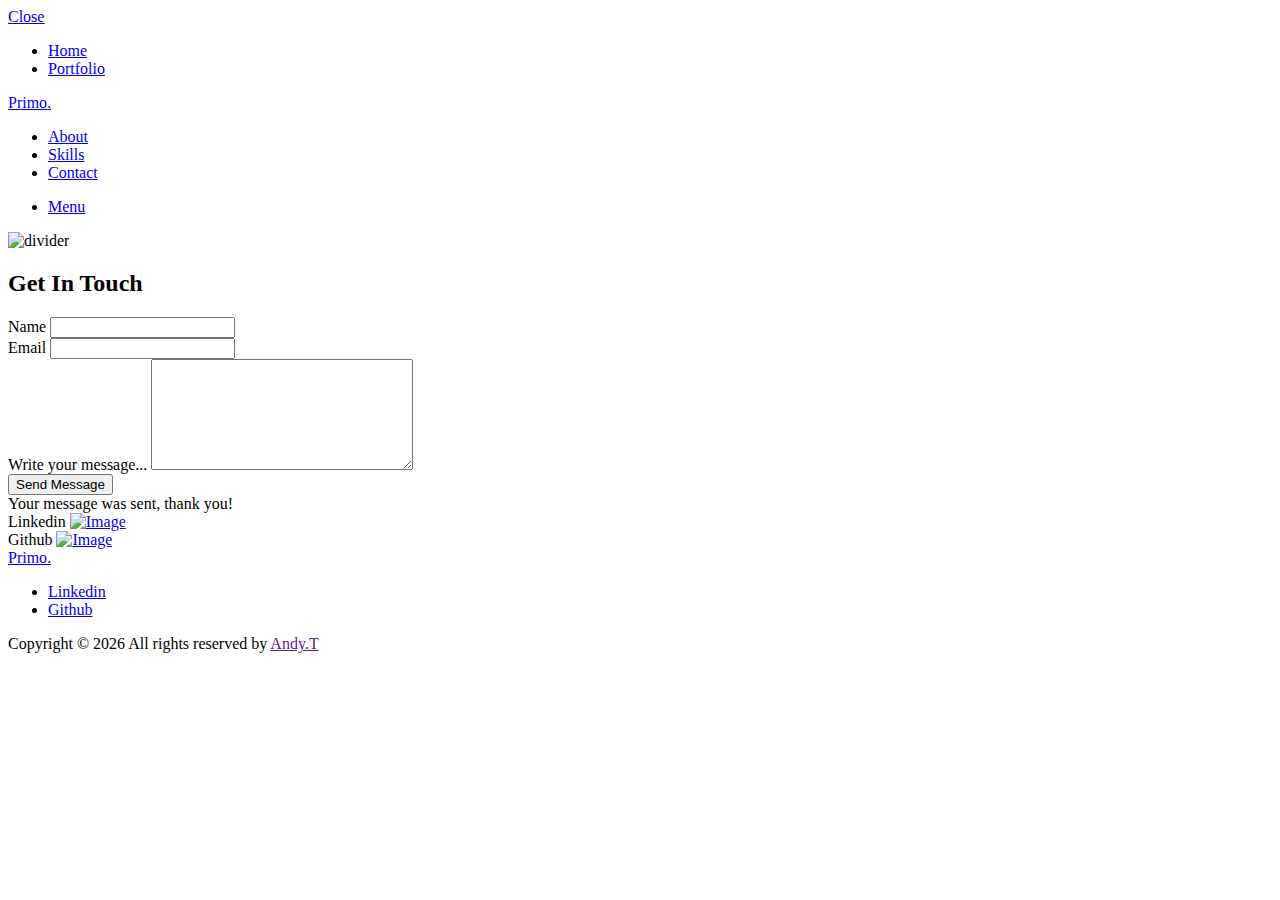
==== contact.html @ 77d7599e "testing contact form" ====
<!DOCTYPE html>
<html lang="en">

<head>
    <title>Primo | Junior Full Stack Developer | </title>
    <meta charset="utf-8">
    <meta name="viewport" content="width=device-width, initial-scale=1, shrink-to-fit=no">

    <meta name="description" content="">
    <meta name="keywords" content="html, css, javascript, jquery">
    <meta name="author" content="">

    <link rel="stylesheet" href="css/vendor/icomoon/style.css">
    <link rel="stylesheet" href="css/vendor/owl.carousel.min.css">
    <link rel="stylesheet" href="css/vendor/animate.min.css">
    <link rel="stylesheet" href="css/vendor/aos.css">
    <link rel="stylesheet" href="css/vendor/bootstrap.min.css">
    <link rel="stylesheet" href="css/vendor/jquery.fancybox.min.css">


    <!-- Theme Style -->
    <link rel="stylesheet" href="css/preload.css" />
    <link rel="stylesheet" href="css/style.css">

</head>

<body data-spy="scroll" data-target=".site-nav-target" data-offset="200">
    <nav class="unslate_co--site-mobile-menu">
        <div class="close-wrap d-flex">
            <a href="#" class="d-flex ml-auto js-menu-toggle">
                <span class="close-label">Close</span>
                <div class="close-times">
                    <span class="bar1"></span>
                    <span class="bar2"></span>
                </div>
            </a>
        </div>
        <div class="site-mobile-inner"></div>
    </nav>
    <div class="unslate_co--site-wrap">
        <div class="unslate_co--site-inner">
            <div class="lines-wrap">
                <div class="lines-inner">
                    <div class="lines"></div>
                </div>
            </div>
            <!-- END lines -->

            <nav class="unslate_co--site-nav site-nav-target">
                <div class="container">
                  <div class="row align-items-center justify-content-between text-left">
                    <div class="col-md-5 text-right">
                      <ul class="site-nav-ul js-clone-nav text-left d-none d-lg-inline-block">
                        <li><a href="#home-section" class="nav-link">Home</a></li>
                        <li><a href="#portfolio-section" class="nav-link">Portfolio</a></li>
                      </ul>
                    </div>
                    <div class="site-logo pos-absolute">
                      <a href="index.html" class="unslate_co--site-logo site-nav-ul">Primo<span>.</span></a>
                    </div>
                    <div class="col-md-5 text-right text-lg-left">
                      <ul class="site-nav-ul js-clone-nav text-left d-none d-lg-inline-block">
                        <li><a href="#about-section" class="nav-link">About</a></li>
                        <li><a href="#skills-section" class="nav-link">Skills</a></li>
                        <li><a href="contact.html" class="nav-link">Contact</a></li>
                      </ul>
                      <ul class="site-nav-ul-none-onepage text-right d-inline-block d-lg-none">
                        <li><a href="#" class="js-menu-toggle">Menu</a></li>
                      </ul>
                    </div>
                  </div>
                </div>
              </nav>
            <div class="unslate_co--section" id="contact-section m-5">
                <div class="container">
                    <div class="section-heading-wrap text-center m-5">
                        <span class="gsap-reveal"><img src="images/divider.png" alt="divider" width="76"></span>
                        <h2 class="heading-h2 text-center divider"><span class="gsap-reveal">Get In Touch</span></h2>
                    </div>
                    <div class="row justify-content-between">
                        <div class="col-md-6">
                            <form action="https://formsubmit.co/andytzjsu@gmail.com" method="POST"
                                class="form-outline-style-v1" id="contactForm">
                                <input type="hidden" name="_captcha" value="false">
                                <div class="form-group row mb-0">
                                    <div class="col-lg-6 form-group gsap-reveal">
                                        <label for="name">Name</label>
                                        <input name="name" type="text" class="form-control" id="name">
                                    </div>
                                    <div class="col-lg-6 form-group gsap-reveal">
                                        <label for="email">Email</label>
                                        <input name="email" type="email" class="form-control" id="email">
                                    </div>
                                    <div class="col-lg-12 form-group gsap-reveal">
                                        <label for="message">Write your message...</label>
                                        <textarea name="message" id="message" cols="30" rows="7"
                                            class="form-control"></textarea>
                                    </div>
                                </div>
                                <div class="form-group row gsap-reveal">
                                    <div class="col-md-12 d-flex align-items-center">
                                        <input type="submit" class="btn btn-outline-pill btn-custom-light mr-3"
                                            value="Send Message">
                                        <span class="submitting"></span>
                                    </div>
                                </div>
                            </form>
                            <div id="form-message-warning" class="mt-4"></div>
                            <div id="form-message-success">
                                Your message was sent, thank you!
                            </div>
                        </div>
                        <div class="col-md-4">
                            <div class="contact-info-v1">
                                <div class="gsap-reveal d-block">
                                    <span class="d-block contact-info-label">Linkedin</span>
                                    <a href="#" class="contact-info-val"><img src="images/svg/linkedin.svg" alt="Image"
                                            width="45"></a>
                                </div>
                                <div class="gsap-reveal d-block">
                                    <span class="d-block contact-info-label">Github</span>
                                    <a href="#" class="contact-info-val"><img src="images/svg/github.svg" alt="Image"
                                            width="45"></a>
                                </div>
                            </div>
                        </div>
                    </div>
                </div>
            </div>
            <footer class="unslate_co--footer unslate_co--section">
                <div class="container">
                    <div class="row justify-content-center">
                        <div class="col-md-7">
                            <div class="footer-site-logo"><a href="#">Primo<span>.</span></a></div>
                            <ul class="footer-site-social">
                                <li><a href="https://www.linkedin.com/in/ydnaprimo/">Linkedin</a></li>
                                <li><a href="https://github.com/AndyT-PrimoSpade">Github</a></li>
                            </ul>
                            <p class="site-copyright">
                                Copyright &copy;
                                <script>
                                    document.write(new Date().getFullYear());
                                </script> All rights reserved by <a href="" target="_blank">Andy.T</a>
                            </p>
                        </div>
                    </div>
                </div>
            </footer>
        </div>
</body>

</html>
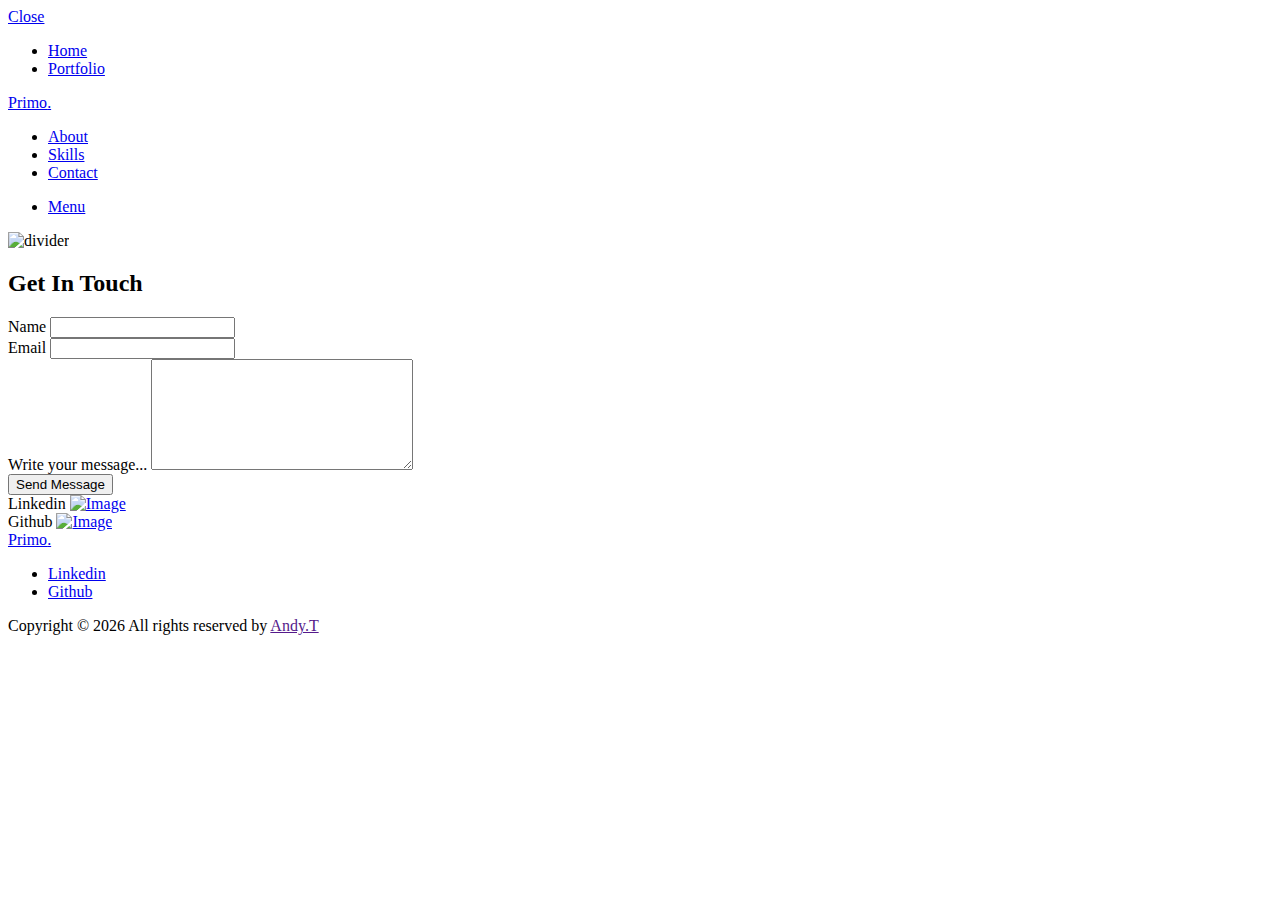
==== commit 188964b9: "testing contact form" ====
--- a/contact.html
+++ b/contact.html
@@ -1,15 +1,13 @@
-<!DOCTYPE html>
+<!doctype html>
 <html lang="en">
 
 <head>
     <title>Primo | Junior Full Stack Developer | </title>
     <meta charset="utf-8">
     <meta name="viewport" content="width=device-width, initial-scale=1, shrink-to-fit=no">
-
     <meta name="description" content="">
     <meta name="keywords" content="html, css, javascript, jquery">
     <meta name="author" content="">
-
     <link rel="stylesheet" href="css/vendor/icomoon/style.css">
     <link rel="stylesheet" href="css/vendor/owl.carousel.min.css">
     <link rel="stylesheet" href="css/vendor/animate.min.css">
@@ -17,9 +15,7 @@
     <link rel="stylesheet" href="css/vendor/bootstrap.min.css">
     <link rel="stylesheet" href="css/vendor/jquery.fancybox.min.css">
 
-
     <!-- Theme Style -->
-    <link rel="stylesheet" href="css/preload.css" />
     <link rel="stylesheet" href="css/style.css">
 
 </head>
@@ -45,32 +41,32 @@
                 </div>
             </div>
             <!-- END lines -->
-
             <nav class="unslate_co--site-nav site-nav-target">
                 <div class="container">
-                  <div class="row align-items-center justify-content-between text-left">
-                    <div class="col-md-5 text-right">
-                      <ul class="site-nav-ul js-clone-nav text-left d-none d-lg-inline-block">
-                        <li><a href="#home-section" class="nav-link">Home</a></li>
-                        <li><a href="#portfolio-section" class="nav-link">Portfolio</a></li>
-                      </ul>
+                    <div class="row align-items-center justify-content-between text-left">
+                        <div class="col-md-5 text-right">
+                            <ul class="site-nav-ul js-clone-nav text-left d-none d-lg-inline-block">
+                                <li><a href="#home-section" class="nav-link">Home</a></li>
+                                <li><a href="#portfolio-section" class="nav-link">Portfolio</a></li>
+                            </ul>
+                        </div>
+                        <div class="site-logo pos-absolute">
+                            <a href="index.html" class="unslate_co--site-logo site-nav-ul">Primo<span>.</span></a>
+                        </div>
+                        <div class="col-md-5 text-right text-lg-left">
+                            <ul class="site-nav-ul js-clone-nav text-left d-none d-lg-inline-block">
+                                <li><a href="#about-section" class="nav-link">About</a></li>
+                                <li><a href="#skills-section" class="nav-link">Skills</a></li>
+                                <li><a href="contact.html" class="nav-link">Contact</a></li>
+                            </ul>
+                            <ul class="site-nav-ul-none-onepage text-right d-inline-block d-lg-none">
+                                <li><a href="#" class="js-menu-toggle">Menu</a></li>
+                            </ul>
+                        </div>
                     </div>
-                    <div class="site-logo pos-absolute">
-                      <a href="index.html" class="unslate_co--site-logo site-nav-ul">Primo<span>.</span></a>
-                    </div>
-                    <div class="col-md-5 text-right text-lg-left">
-                      <ul class="site-nav-ul js-clone-nav text-left d-none d-lg-inline-block">
-                        <li><a href="#about-section" class="nav-link">About</a></li>
-                        <li><a href="#skills-section" class="nav-link">Skills</a></li>
-                        <li><a href="contact.html" class="nav-link">Contact</a></li>
-                      </ul>
-                      <ul class="site-nav-ul-none-onepage text-right d-inline-block d-lg-none">
-                        <li><a href="#" class="js-menu-toggle">Menu</a></li>
-                      </ul>
-                    </div>
-                  </div>
                 </div>
-              </nav>
+            </nav>
+            <!-- END nav -->
             <div class="unslate_co--section" id="contact-section m-5">
                 <div class="container">
                     <div class="section-heading-wrap text-center m-5">
@@ -79,12 +75,12 @@
                     </div>
                     <div class="row justify-content-between">
                         <div class="col-md-6">
-                            <form action="https://formsubmit.co/andytzjsu@gmail.com" method="POST"
+                            <form action="https://formsubmit.co/eb81ce343522b8af27358928226cecd5" method="POST"
                                 class="form-outline-style-v1" id="contactForm">
                                 <input type="hidden" name="_captcha" value="false">
                                 <div class="form-group row mb-0">
                                     <div class="col-lg-6 form-group gsap-reveal">
-                                        <label for="name">Name</label>
+                                        <label for="email">Name</label>
                                         <input name="name" type="text" class="form-control" id="name">
                                     </div>
                                     <div class="col-lg-6 form-group gsap-reveal">
@@ -104,11 +100,9 @@
                                         <span class="submitting"></span>
                                     </div>
                                 </div>
+                                <input type="hidden" name="_next" value="contact.html">
                             </form>
-                            <div id="form-message-warning" class="mt-4"></div>
-                            <div id="form-message-success">
-                                Your message was sent, thank you!
-                            </div>
+                            
                         </div>
                         <div class="col-md-4">
                             <div class="contact-info-v1">
@@ -127,26 +121,61 @@
                     </div>
                 </div>
             </div>
-            <footer class="unslate_co--footer unslate_co--section">
-                <div class="container">
-                    <div class="row justify-content-center">
-                        <div class="col-md-7">
-                            <div class="footer-site-logo"><a href="#">Primo<span>.</span></a></div>
-                            <ul class="footer-site-social">
-                                <li><a href="https://www.linkedin.com/in/ydnaprimo/">Linkedin</a></li>
-                                <li><a href="https://github.com/AndyT-PrimoSpade">Github</a></li>
-                            </ul>
-                            <p class="site-copyright">
-                                Copyright &copy;
-                                <script>
-                                    document.write(new Date().getFullYear());
-                                </script> All rights reserved by <a href="" target="_blank">Andy.T</a>
-                            </p>
-                        </div>
+        </div> <!-- END .unslate_co-site-inner -->
+
+
+        <footer class="unslate_co--footer unslate_co--section">
+            <div class="container">
+                <div class="row justify-content-center">
+                    <div class="col-md-7">
+                        <div class="footer-site-logo"><a href="#">Primo<span>.</span></a></div>
+                        <ul class="footer-site-social">
+                            <li><a href="https://www.linkedin.com/in/ydnaprimo/">Linkedin</a></li>
+                            <li><a href="https://github.com/AndyT-PrimoSpade">Github</a></li>
+                        </ul>
+                        <p class="site-copyright">
+                            Copyright &copy;
+                            <script>
+                                document.write(new Date().getFullYear());
+                            </script> All rights reserved by <a href="" target="_blank">Andy.T</a>
+                        </p>
                     </div>
                 </div>
-            </footer>
-        </div>
+            </div>
+        </footer>
+    </div>
+    <!-- Loader -->
+    <div id="unslate_co--overlayer"></div>
+    <div class="site-loader-wrap">
+        <div class="site-loader"></div>
+    </div>
+    <script src="js/scripts-dist.js"></script>
+    <script src="js/main.js"></script>
+    <script src="https://cdn.jsdelivr.net/npm/typed.js@2.0.12"></script>
+    <script>
+        const typed = new Typed(".auto-type", {
+            strings: [
+                "Andy T.", "a Junior Full Stack.", "a Junior QA Tester.", "a Junior Data Engineer.", "a Problem Solver."
+            ],
+            typeSpeed: 65,
+            backSpeed: 65,
+            loop: true
+        }) 
+    </script>
+    <script>
+        window.watsonAssistantChatOptions = {
+            integrationID: "1c5c6eab-23dc-416d-9eb5-116c1e41e022",
+            region: "us-south",
+            serviceInstanceID: "0971ef98-2a37-4c2e-9189-ca650d39ffea",
+            onLoad: function (instance) { instance.render(); }
+        };
+        setTimeout(function () {
+            const t = document.createElement('script');
+            t.src = "https://web-chat.global.assistant.watson.appdomain.cloud/versions/" + (window.watsonAssistantChatOptions.clientVersion || 'latest') + "/WatsonAssistantChatEntry.js";
+            document.head.appendChild(t);
+        });
+    </script>
+
 </body>
 
 </html>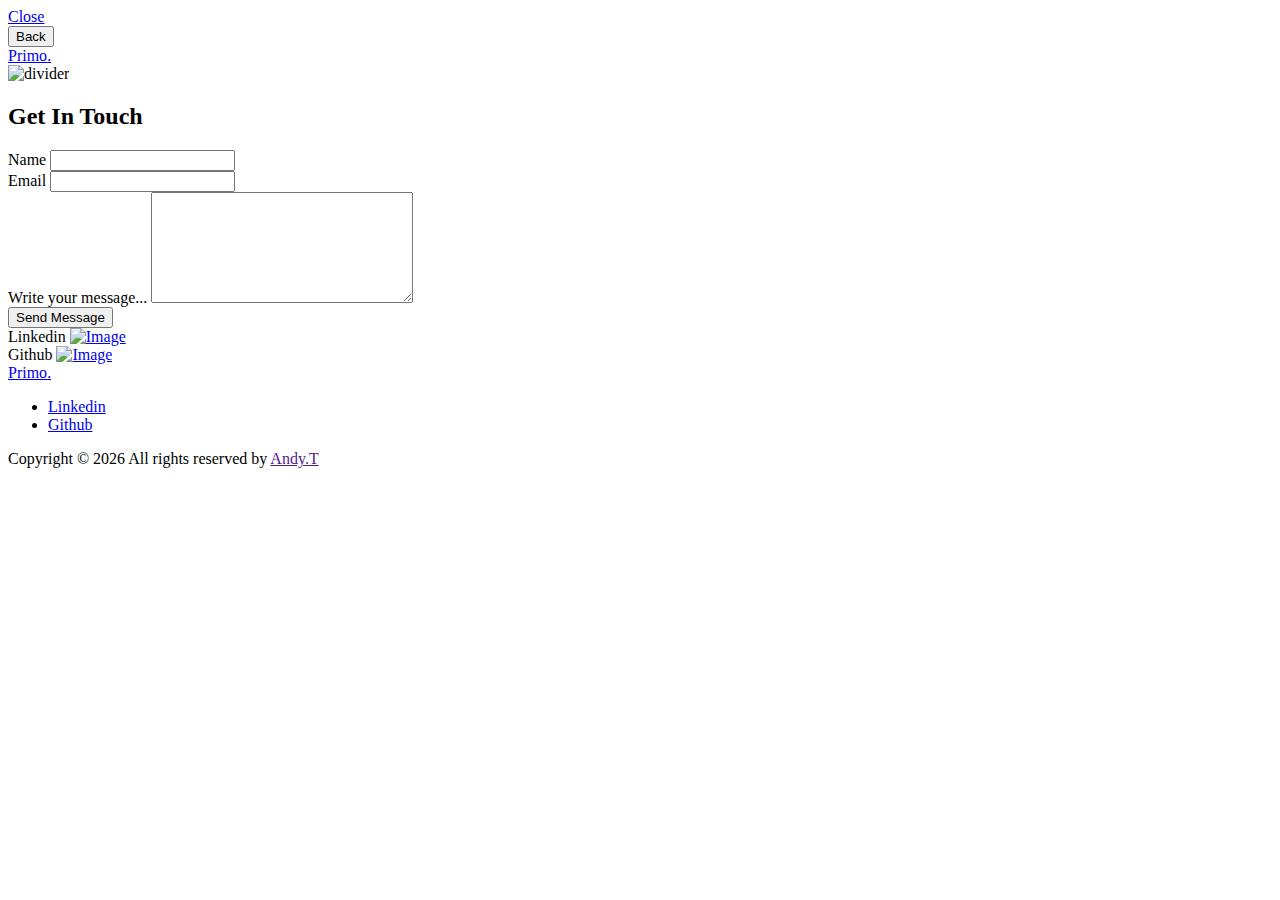
==== commit 049cd434: "amend contact form, working on ajax form" ====
--- a/contact.html
+++ b/contact.html
@@ -44,24 +44,9 @@
             <nav class="unslate_co--site-nav site-nav-target">
                 <div class="container">
                     <div class="row align-items-center justify-content-between text-left">
-                        <div class="col-md-5 text-right">
-                            <ul class="site-nav-ul js-clone-nav text-left d-none d-lg-inline-block">
-                                <li><a href="#home-section" class="nav-link">Home</a></li>
-                                <li><a href="#portfolio-section" class="nav-link">Portfolio</a></li>
-                            </ul>
-                        </div>
+                        <input onclick="history.back()" type="submit" class="btn btn-outline-pill btn-custom-light mr-3" value="Back">
                         <div class="site-logo pos-absolute">
                             <a href="index.html" class="unslate_co--site-logo site-nav-ul">Primo<span>.</span></a>
-                        </div>
-                        <div class="col-md-5 text-right text-lg-left">
-                            <ul class="site-nav-ul js-clone-nav text-left d-none d-lg-inline-block">
-                                <li><a href="#about-section" class="nav-link">About</a></li>
-                                <li><a href="#skills-section" class="nav-link">Skills</a></li>
-                                <li><a href="contact.html" class="nav-link">Contact</a></li>
-                            </ul>
-                            <ul class="site-nav-ul-none-onepage text-right d-inline-block d-lg-none">
-                                <li><a href="#" class="js-menu-toggle">Menu</a></li>
-                            </ul>
                         </div>
                     </div>
                 </div>
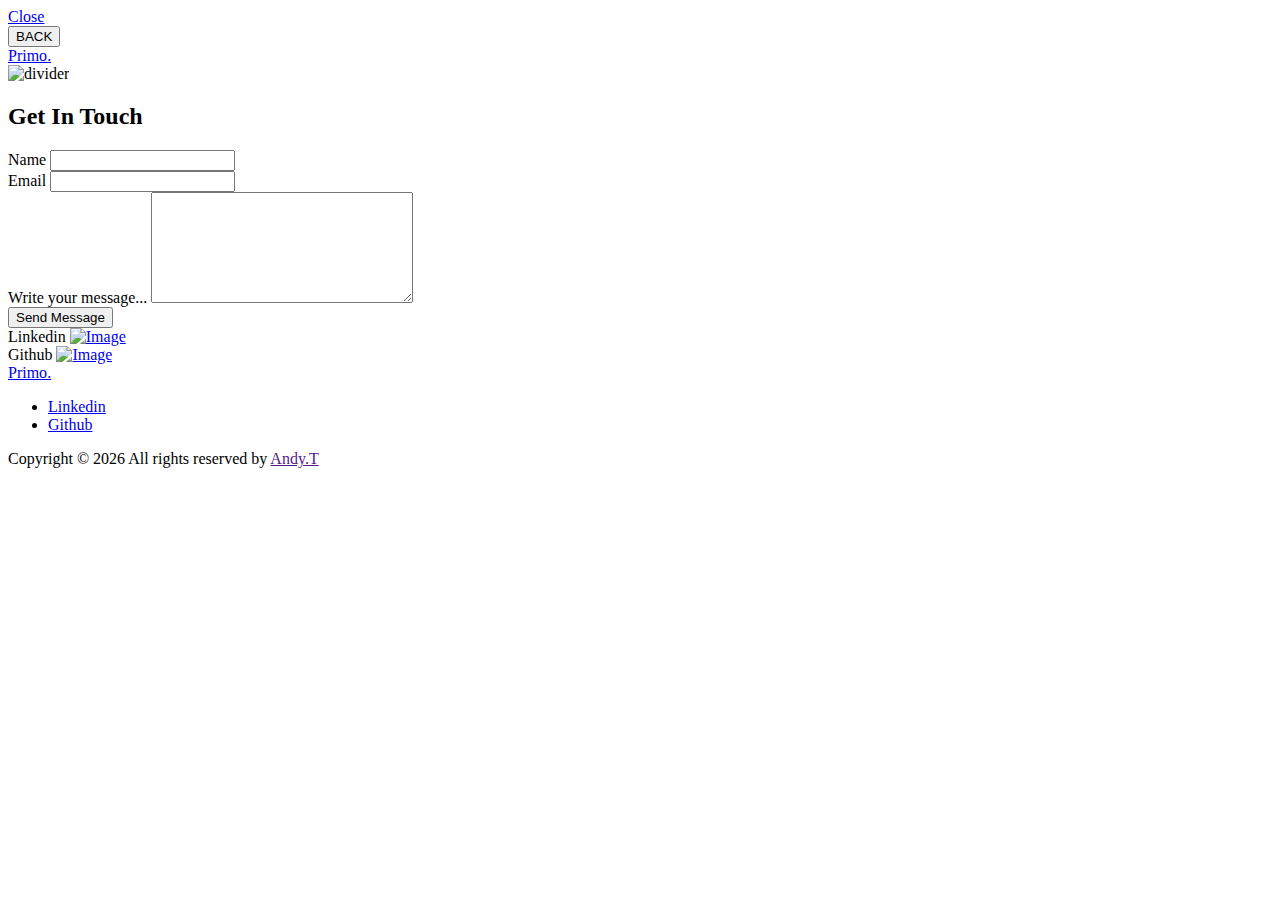
==== commit eaaa3c22: "amend contact and add thank you page" ====
--- a/contact.html
+++ b/contact.html
@@ -44,7 +44,7 @@
             <nav class="unslate_co--site-nav site-nav-target">
                 <div class="container">
                     <div class="row align-items-center justify-content-between text-left">
-                        <input onclick="history.back()" type="submit" class="btn btn-outline-pill btn-custom-light mr-3" value="Back">
+                        <button onclick="history.back()" type="submit" class="btn btn-outline-pill btn-custom-light mr-3" value="Back">BACK</button>
                         <div class="site-logo pos-absolute">
                             <a href="index.html" class="unslate_co--site-logo site-nav-ul">Primo<span>.</span></a>
                         </div>
@@ -80,14 +80,13 @@
                                 </div>
                                 <div class="form-group row gsap-reveal">
                                     <div class="col-md-12 d-flex align-items-center">
-                                        <input type="submit" class="btn btn-outline-pill btn-custom-light mr-3"
-                                            value="Send Message">
+                                        <button type="submit" class="btn btn-outline-pill btn-custom-light mr-3"
+                                            value="Send Message">Send Message</button>
                                         <span class="submitting"></span>
                                     </div>
                                 </div>
-                                <input type="hidden" name="_next" value="contact.html">
+                                <input type="hidden" name="_next" value="https://andyt-primospade.github.io/primo_portfolio/thank.html">
                             </form>
-                            
                         </div>
                         <div class="col-md-4">
                             <div class="contact-info-v1">
@@ -136,31 +135,6 @@
     </div>
     <script src="js/scripts-dist.js"></script>
     <script src="js/main.js"></script>
-    <script src="https://cdn.jsdelivr.net/npm/typed.js@2.0.12"></script>
-    <script>
-        const typed = new Typed(".auto-type", {
-            strings: [
-                "Andy T.", "a Junior Full Stack.", "a Junior QA Tester.", "a Junior Data Engineer.", "a Problem Solver."
-            ],
-            typeSpeed: 65,
-            backSpeed: 65,
-            loop: true
-        }) 
-    </script>
-    <script>
-        window.watsonAssistantChatOptions = {
-            integrationID: "1c5c6eab-23dc-416d-9eb5-116c1e41e022",
-            region: "us-south",
-            serviceInstanceID: "0971ef98-2a37-4c2e-9189-ca650d39ffea",
-            onLoad: function (instance) { instance.render(); }
-        };
-        setTimeout(function () {
-            const t = document.createElement('script');
-            t.src = "https://web-chat.global.assistant.watson.appdomain.cloud/versions/" + (window.watsonAssistantChatOptions.clientVersion || 'latest') + "/WatsonAssistantChatEntry.js";
-            document.head.appendChild(t);
-        });
-    </script>
-
 </body>
 
 </html>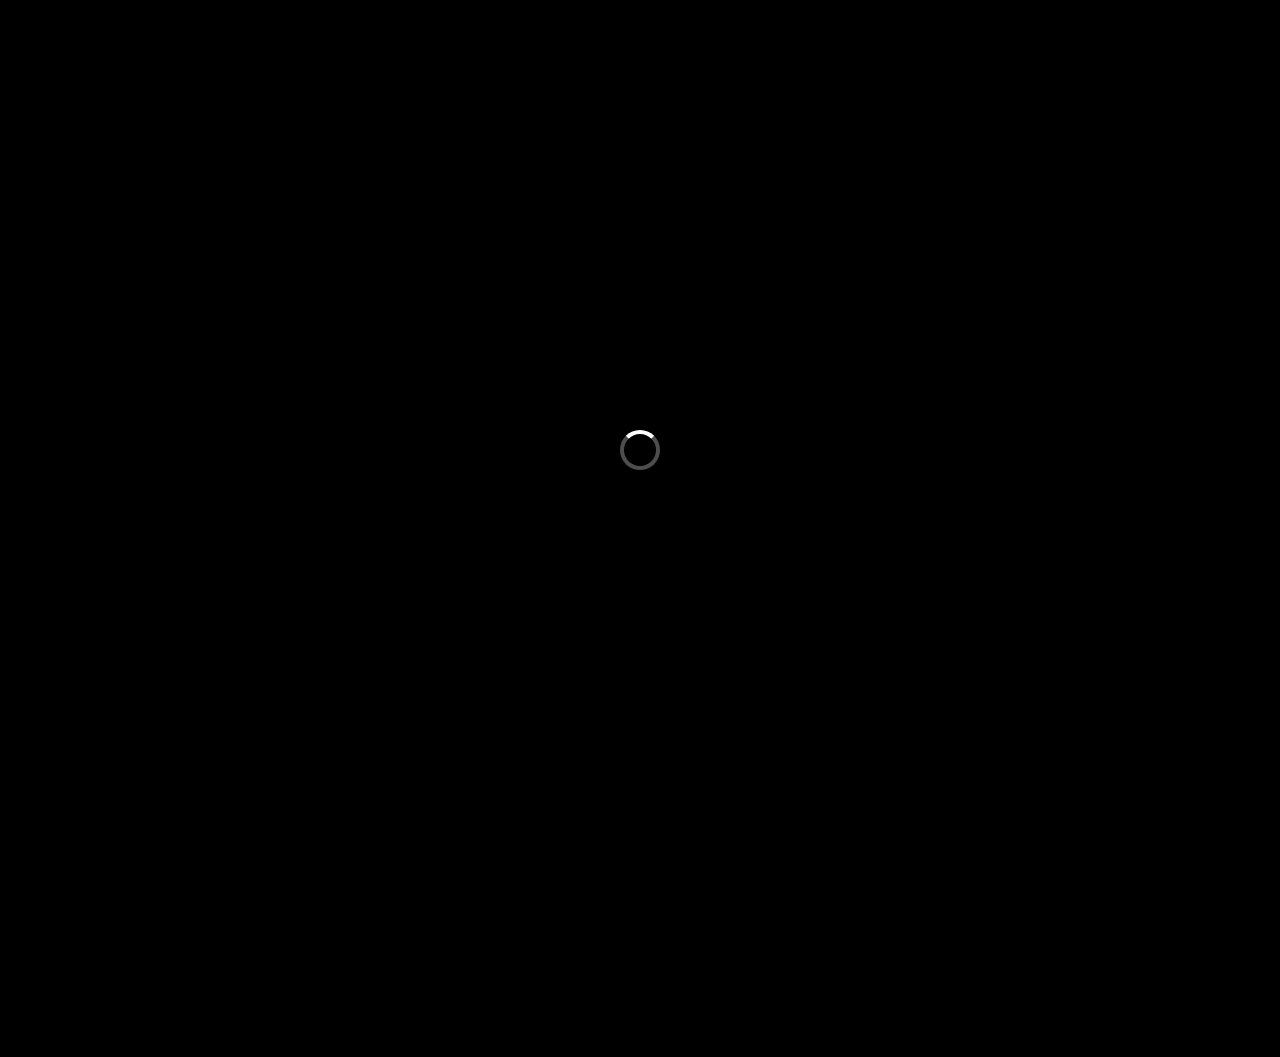
==== commit 30b9a217: "add favicon icon" ====
--- a/contact.html
+++ b/contact.html
@@ -14,6 +14,11 @@
     <link rel="stylesheet" href="css/vendor/aos.css">
     <link rel="stylesheet" href="css/vendor/bootstrap.min.css">
     <link rel="stylesheet" href="css/vendor/jquery.fancybox.min.css">
+    <link rel="shortcut icon" href="images/favicon/favicon.ico" />
+    <link rel="apple-touch-icon" sizes="180x180" href="images/favicon/apple-touch-icon.png">
+    <link rel="icon" type="image/png" sizes="32x32" href="images/favicon/favicon-32x32.png">
+    <link rel="icon" type="image/png" sizes="16x16" href="images/favicon/favicon-16x16.png">
+    <link rel="manifest" href="images/favicon/site.webmanifest">
 
     <!-- Theme Style -->
     <link rel="stylesheet" href="css/style.css">
@@ -44,7 +49,7 @@
             <nav class="unslate_co--site-nav site-nav-target">
                 <div class="container">
                     <div class="row align-items-center justify-content-between text-left">
-                        <button onclick="history.back()" type="submit" class="btn btn-outline-pill btn-custom-light mr-3" value="Back">BACK</button>
+                        <button onclick="history.back()" class="btn btn-outline-pill btn-custom-light mr-3">BACK</button>
                         <div class="site-logo pos-absolute">
                             <a href="index.html" class="unslate_co--site-logo site-nav-ul">Primo<span>.</span></a>
                         </div>
--- a/css/style.css
+++ b/css/style.css
@@ -0,0 +1,2101 @@
+@import url("https://fonts.googleapis.com/css?family=Arimo:400|Raleway:300,400,700&display=swap");
+body {
+  font-family: "Raleway", sans-serif;
+  color: #fff;
+  font-size: 16px;
+  line-height: 30px;
+  font-weight: 300;
+  position: relative;
+}
+
+body:before {
+  content: "";
+  position: absolute;
+  left: 0;
+  right: 0;
+  bottom: 0;
+  top: 0;
+  background: rgba(0, 0, 0, 0.5);
+  visibility: hidden;
+  opacity: 0;
+  -webkit-transition: .3s all ease;
+  -o-transition: .3s all ease;
+  transition: .3s all ease;
+  z-index: 8;
+}
+
+body.offcanvas {
+  overflow: hidden;
+}
+
+body.offcanvas:before {
+  visibility: visible;
+  opacity: 1;
+}
+
+body, .unslate_co--site-inner {
+  background: #000;
+}
+
+::-moz-selection {
+  background: #000;
+  color: #fff;
+}
+
+::selection {
+  background: #000;
+  color: #fff;
+}
+
+a {
+  -webkit-transition: .3s all ease;
+  -o-transition: .3s all ease;
+  transition: .3s all ease;
+}
+
+a, a:hover {
+  text-decoration: none !important;
+}
+
+.unslate_co--site-inner {
+  margin-bottom: 400px;
+  position: relative;
+  width: 100%;
+  z-index: 1;
+}
+
+@media (max-width: 991.98px) {
+  .unslate_co--site-inner {
+    margin-bottom: auto !important;
+  }
+}
+
+.unslate_co--footer {
+  position: fixed !important;
+  width: 100%;
+  background-color: #191919;
+  color: #fff;
+  left: 0;
+  right: 0;
+  bottom: 0px;
+  z-index: -1;
+  height: 300px;
+}
+
+@media (max-width: 991.98px) {
+  .unslate_co--footer {
+    height: auto !important;
+    position: relative !important;
+  }
+}
+
+.btn {
+  font-size: 11px;
+  border-radius: 30px;
+  padding-top: 15px;
+  padding-bottom: 15px;
+  padding-left: 30px;
+  padding-right: 30px;
+  letter-spacing: .1rem;
+  text-transform: uppercase;
+  font-weight: 900;
+}
+
+.btn:active, .btn:focus {
+  outline: none;
+  -webkit-box-shadow: none;
+  box-shadow: none;
+}
+
+.btn.btn-outline-pill.btn-custom-light {
+  color: #fff;
+  border: 2px solid rgba(255, 255, 255, 0.5);
+  -webkit-transition: .3s all ease;
+  -o-transition: .3s all ease;
+  transition: .3s all ease;
+}
+
+.btn.btn-outline-pill.btn-custom-light:hover, .btn.btn-outline-pill.btn-custom-light:active, .btn.btn-outline-pill.btn-custom-light:focus {
+  border-color: #fff;
+}
+
+.btn.btn-bg-white--hover:hover {
+  background-color: #fff;
+  color: #000;
+}
+
+#unslate_co--overlayer {
+  width: 100%;
+  height: 100%;
+  position: fixed;
+  z-index: 7100;
+  background: #000;
+  top: 0;
+  left: 0;
+  right: 0;
+  bottom: 0;
+}
+
+.site-loader-wrap {
+  z-index: 7700;
+  position: fixed;
+  top: 50%;
+  left: 50%;
+  -webkit-transform: translate(-50%, -50%);
+  -ms-transform: translate(-50%, -50%);
+  transform: translate(-50%, -50%);
+}
+
+.unslate_co--site-nav {
+  padding-top: 30px;
+  padding-bottom: 30px;
+  position: absolute;
+  left: 0;
+  font-weight: 400;
+  z-index: 1002;
+  width: 100%;
+  top: 0;
+}
+
+.unslate_co--site-nav .container {
+  position: relative;
+}
+
+.unslate_co--site-nav .site-logo {
+  z-index: 99;
+}
+
+.unslate_co--site-nav .site-logo.pos-absolute {
+  position: absolute;
+  left: 50%;
+  -webkit-transform: translateX(-50%);
+  -ms-transform: translateX(-50%);
+  transform: translateX(-50%);
+}
+
+.unslate_co--site-nav .site-nav-ul-wrap {
+  width: 100%;
+  margin: 0 auto;
+  z-index: 1;
+  position: relative;
+}
+
+.unslate_co--site-nav .unslate_co--site-logo {
+  font-size: 1.7rem;
+  color: #fff;
+  font-weight: 700;
+}
+
+.unslate_co--site-nav .unslate_co--site-logo span {
+  color: #D63447;
+}
+
+.unslate_co--site-nav .site-nav-ul, .unslate_co--site-nav .site-nav-ul-none-onepage {
+  text-align: center;
+}
+
+.unslate_co--site-nav .site-nav-ul, .unslate_co--site-nav .site-nav-ul > li, .unslate_co--site-nav .site-nav-ul-none-onepage, .unslate_co--site-nav .site-nav-ul-none-onepage > li {
+  padding: 0;
+  margin: 0;
+  list-style: none;
+}
+
+.unslate_co--site-nav .site-nav-ul > li, .unslate_co--site-nav .site-nav-ul-none-onepage > li {
+  text-align: left;
+  display: inline-block;
+}
+
+.unslate_co--site-nav .site-nav-ul > li > a, .unslate_co--site-nav .site-nav-ul-none-onepage > li > a {
+  padding: 10px 7px;
+  display: block;
+  color: #fff;
+  font-size: 14px;
+  position: relative;
+}
+
+.unslate_co--site-nav .site-nav-ul > li > a:before, .unslate_co--site-nav .site-nav-ul-none-onepage > li > a:before {
+  left: 7px;
+  right: 7px;
+  content: "";
+  position: absolute;
+  height: 1px;
+  background: #fff;
+  bottom: 0;
+  width: 0%;
+  -webkit-transition: .2s width ease-in-out;
+  -o-transition: .2s width ease-in-out;
+  transition: .2s width ease-in-out;
+}
+
+.unslate_co--site-nav .site-nav-ul > li > a:hover, .unslate_co--site-nav .site-nav-ul-none-onepage > li > a:hover {
+  color: #fff;
+}
+
+.unslate_co--site-nav .site-nav-ul > li > a:hover:before, .unslate_co--site-nav .site-nav-ul-none-onepage > li > a:hover:before {
+  width: calc(100% - 14px);
+}
+
+.unslate_co--site-nav .site-nav-ul > li > a.active, .unslate_co--site-nav .site-nav-ul-none-onepage > li > a.active {
+  position: relative;
+}
+
+.unslate_co--site-nav .site-nav-ul > li > a.active:before, .unslate_co--site-nav .site-nav-ul-none-onepage > li > a.active:before {
+  color: #fff;
+  width: calc(100% - 14px);
+}
+
+.unslate_co--site-nav .site-nav-ul > li.has-children, .unslate_co--site-nav .site-nav-ul-none-onepage > li.has-children {
+  position: relative;
+}
+
+.unslate_co--site-nav .site-nav-ul > li.has-children > .dropdown, .unslate_co--site-nav .site-nav-ul > li.has-children > ul, .unslate_co--site-nav .site-nav-ul-none-onepage > li.has-children > .dropdown, .unslate_co--site-nav .site-nav-ul-none-onepage > li.has-children > ul {
+  visibility: hidden;
+  opacity: 0;
+  z-index: 2;
+  position: absolute;
+  left: 0;
+  top: 100%;
+  min-width: 200px;
+  background: #fff;
+  padding: 20px 0px;
+  margin-top: 20px;
+  -webkit-box-shadow: 0 15px 30px 0 rgba(0, 0, 0, 0.2);
+  box-shadow: 0 15px 30px 0 rgba(0, 0, 0, 0.2);
+  -webkit-transition: 0.2s 0s;
+  -o-transition: 0.2s 0s;
+  transition: 0.2s 0s;
+}
+
+.unslate_co--site-nav .site-nav-ul > li.has-children > .dropdown > li, .unslate_co--site-nav .site-nav-ul > li.has-children > ul > li, .unslate_co--site-nav .site-nav-ul-none-onepage > li.has-children > .dropdown > li, .unslate_co--site-nav .site-nav-ul-none-onepage > li.has-children > ul > li {
+  padding: 0;
+  margin: 0;
+  list-style: none;
+  line-height: 1.5;
+}
+
+.unslate_co--site-nav .site-nav-ul > li.has-children > .dropdown > li, .unslate_co--site-nav .site-nav-ul > li.has-children > ul > li, .unslate_co--site-nav .site-nav-ul-none-onepage > li.has-children > .dropdown > li, .unslate_co--site-nav .site-nav-ul-none-onepage > li.has-children > ul > li {
+  display: block;
+  /* 2nd level hover*/
+}
+
+.unslate_co--site-nav .site-nav-ul > li.has-children > .dropdown > li a, .unslate_co--site-nav .site-nav-ul > li.has-children > ul > li a, .unslate_co--site-nav .site-nav-ul-none-onepage > li.has-children > .dropdown > li a, .unslate_co--site-nav .site-nav-ul-none-onepage > li.has-children > ul > li a {
+  font-size: 14px;
+  padding-top: 5px;
+  padding-bottom: 5px;
+  padding-left: 30px;
+  padding-right: 30px;
+  display: block;
+  color: gray;
+}
+
+.unslate_co--site-nav .site-nav-ul > li.has-children > .dropdown > li a:hover, .unslate_co--site-nav .site-nav-ul > li.has-children > ul > li a:hover, .unslate_co--site-nav .site-nav-ul-none-onepage > li.has-children > .dropdown > li a:hover, .unslate_co--site-nav .site-nav-ul-none-onepage > li.has-children > ul > li a:hover {
+  color: #000;
+  background: #f9f9f9;
+  padding-left: 30px;
+}
+
+.unslate_co--site-nav .site-nav-ul > li.has-children > .dropdown > li.has-children, .unslate_co--site-nav .site-nav-ul > li.has-children > ul > li.has-children, .unslate_co--site-nav .site-nav-ul-none-onepage > li.has-children > .dropdown > li.has-children, .unslate_co--site-nav .site-nav-ul-none-onepage > li.has-children > ul > li.has-children {
+  position: relative;
+}
+
+.unslate_co--site-nav .site-nav-ul > li.has-children > .dropdown > li.has-children > a, .unslate_co--site-nav .site-nav-ul > li.has-children > ul > li.has-children > a, .unslate_co--site-nav .site-nav-ul-none-onepage > li.has-children > .dropdown > li.has-children > a, .unslate_co--site-nav .site-nav-ul-none-onepage > li.has-children > ul > li.has-children > a {
+  position: relative;
+}
+
+.unslate_co--site-nav .site-nav-ul > li.has-children > .dropdown > li.has-children > a:before, .unslate_co--site-nav .site-nav-ul > li.has-children > ul > li.has-children > a:before, .unslate_co--site-nav .site-nav-ul-none-onepage > li.has-children > .dropdown > li.has-children > a:before, .unslate_co--site-nav .site-nav-ul-none-onepage > li.has-children > ul > li.has-children > a:before {
+  position: absolute;
+  content: "\e315";
+  font-size: 16px;
+  top: 50%;
+  color: #000;
+  right: 20px;
+  -webkit-transform: translateY(-50%);
+  -ms-transform: translateY(-50%);
+  transform: translateY(-50%);
+  font-family: 'icomoon';
+}
+
+.unslate_co--site-nav .site-nav-ul > li.has-children > .dropdown > li.has-children > .dropdown, .unslate_co--site-nav .site-nav-ul > li.has-children > .dropdown > li.has-children > ul, .unslate_co--site-nav .site-nav-ul > li.has-children > ul > li.has-children > .dropdown, .unslate_co--site-nav .site-nav-ul > li.has-children > ul > li.has-children > ul, .unslate_co--site-nav .site-nav-ul-none-onepage > li.has-children > .dropdown > li.has-children > .dropdown, .unslate_co--site-nav .site-nav-ul-none-onepage > li.has-children > .dropdown > li.has-children > ul, .unslate_co--site-nav .site-nav-ul-none-onepage > li.has-children > ul > li.has-children > .dropdown, .unslate_co--site-nav .site-nav-ul-none-onepage > li.has-children > ul > li.has-children > ul {
+  z-index: 1;
+  visibility: hidden;
+  opacity: 0;
+  position: absolute;
+  left: 0;
+  z-index: 22;
+  list-style: none;
+  top: 0;
+  left: 100%;
+  min-width: 200px;
+  background: #fff;
+  padding: 20px 0px;
+  margin-top: 20px;
+  -webkit-box-shadow: 0 15px 30px 0 rgba(0, 0, 0, 0.2);
+  box-shadow: 0 15px 30px 0 rgba(0, 0, 0, 0.2);
+  -webkit-transition: 0.2s 0s;
+  -o-transition: 0.2s 0s;
+  transition: 0.2s 0s;
+}
+
+.unslate_co--site-nav .site-nav-ul > li.has-children > .dropdown > li.has-children > .dropdown a, .unslate_co--site-nav .site-nav-ul > li.has-children > .dropdown > li.has-children > ul a, .unslate_co--site-nav .site-nav-ul > li.has-children > ul > li.has-children > .dropdown a, .unslate_co--site-nav .site-nav-ul > li.has-children > ul > li.has-children > ul a, .unslate_co--site-nav .site-nav-ul-none-onepage > li.has-children > .dropdown > li.has-children > .dropdown a, .unslate_co--site-nav .site-nav-ul-none-onepage > li.has-children > .dropdown > li.has-children > ul a, .unslate_co--site-nav .site-nav-ul-none-onepage > li.has-children > ul > li.has-children > .dropdown a, .unslate_co--site-nav .site-nav-ul-none-onepage > li.has-children > ul > li.has-children > ul a {
+  padding-left: 30px;
+  padding-right: 30px;
+}
+
+.unslate_co--site-nav .site-nav-ul > li.has-children > .dropdown > li:hover, .unslate_co--site-nav .site-nav-ul > li.has-children > .dropdown > li:focus, .unslate_co--site-nav .site-nav-ul > li.has-children > .dropdown > li:active, .unslate_co--site-nav .site-nav-ul > li.has-children > ul > li:hover, .unslate_co--site-nav .site-nav-ul > li.has-children > ul > li:focus, .unslate_co--site-nav .site-nav-ul > li.has-children > ul > li:active, .unslate_co--site-nav .site-nav-ul-none-onepage > li.has-children > .dropdown > li:hover, .unslate_co--site-nav .site-nav-ul-none-onepage > li.has-children > .dropdown > li:focus, .unslate_co--site-nav .site-nav-ul-none-onepage > li.has-children > .dropdown > li:active, .unslate_co--site-nav .site-nav-ul-none-onepage > li.has-children > ul > li:hover, .unslate_co--site-nav .site-nav-ul-none-onepage > li.has-children > ul > li:focus, .unslate_co--site-nav .site-nav-ul-none-onepage > li.has-children > ul > li:active {
+  cursor: pointer;
+}
+
+.unslate_co--site-nav .site-nav-ul > li.has-children > .dropdown > li:hover > .dropdown, .unslate_co--site-nav .site-nav-ul > li.has-children > .dropdown > li:focus > .dropdown, .unslate_co--site-nav .site-nav-ul > li.has-children > .dropdown > li:active > .dropdown, .unslate_co--site-nav .site-nav-ul > li.has-children > ul > li:hover > .dropdown, .unslate_co--site-nav .site-nav-ul > li.has-children > ul > li:focus > .dropdown, .unslate_co--site-nav .site-nav-ul > li.has-children > ul > li:active > .dropdown, .unslate_co--site-nav .site-nav-ul-none-onepage > li.has-children > .dropdown > li:hover > .dropdown, .unslate_co--site-nav .site-nav-ul-none-onepage > li.has-children > .dropdown > li:focus > .dropdown, .unslate_co--site-nav .site-nav-ul-none-onepage > li.has-children > .dropdown > li:active > .dropdown, .unslate_co--site-nav .site-nav-ul-none-onepage > li.has-children > ul > li:hover > .dropdown, .unslate_co--site-nav .site-nav-ul-none-onepage > li.has-children > ul > li:focus > .dropdown, .unslate_co--site-nav .site-nav-ul-none-onepage > li.has-children > ul > li:active > .dropdown {
+  -webkit-transition-delay: 0s;
+  -o-transition-delay: 0s;
+  transition-delay: 0s;
+  margin-top: 0px;
+  visibility: visible;
+  opacity: 1;
+}
+
+.unslate_co--site-nav .site-nav-ul > li.has-children:hover, .unslate_co--site-nav .site-nav-ul > li.has-children:focus, .unslate_co--site-nav .site-nav-ul > li.has-children:active, .unslate_co--site-nav .site-nav-ul-none-onepage > li.has-children:hover, .unslate_co--site-nav .site-nav-ul-none-onepage > li.has-children:focus, .unslate_co--site-nav .site-nav-ul-none-onepage > li.has-children:active {
+  cursor: pointer;
+}
+
+.unslate_co--site-nav .site-nav-ul > li.has-children:hover > .dropdown, .unslate_co--site-nav .site-nav-ul > li.has-children:focus > .dropdown, .unslate_co--site-nav .site-nav-ul > li.has-children:active > .dropdown, .unslate_co--site-nav .site-nav-ul-none-onepage > li.has-children:hover > .dropdown, .unslate_co--site-nav .site-nav-ul-none-onepage > li.has-children:focus > .dropdown, .unslate_co--site-nav .site-nav-ul-none-onepage > li.has-children:active > .dropdown {
+  -webkit-transition-delay: 0s;
+  -o-transition-delay: 0s;
+  transition-delay: 0s;
+  margin-top: 0px;
+  visibility: visible;
+  opacity: 1;
+}
+
+.unslate_co--site-nav .site-nav-ul > li.active > a, .unslate_co--site-nav .site-nav-ul-none-onepage > li.active > a {
+  position: relative;
+}
+
+.unslate_co--site-nav .site-nav-ul > li.active > a:before, .unslate_co--site-nav .site-nav-ul-none-onepage > li.active > a:before {
+  color: #fff;
+  width: calc(100% - 40px);
+}
+
+.unslate_co--site-nav .burger-toggle-menu {
+  display: block;
+  width: 36px;
+  position: relative;
+  -webkit-transform: rotate(0deg);
+  -moz-transform: rotate(0deg);
+  -o-transform: rotate(0deg);
+  -ms-transform: rotate(0deg);
+  transform: rotate(0deg);
+  -webkit-transition: .5s ease-in-out;
+  -moz-transition: .5s ease-in-out;
+  -o-transition: .5s ease-in-out;
+  transition: .5s ease-in-out;
+  cursor: pointer;
+  z-index: 99;
+}
+
+.unslate_co--site-nav .burger-toggle-menu span {
+  display: block;
+  position: absolute;
+  height: 2px;
+  width: 100%;
+  background: #fff;
+  border-radius: 0px;
+  opacity: 1;
+  left: 0;
+  -webkit-transform: rotate(0deg);
+  -moz-transform: rotate(0deg);
+  -o-transform: rotate(0deg);
+  -ms-transform: rotate(0deg);
+  transform: rotate(0deg);
+  -webkit-transition: .25s ease-in-out;
+  -moz-transition: .25s ease-in-out;
+  -o-transition: .25s ease-in-out;
+  transition: .25s ease-in-out;
+}
+
+.unslate_co--site-nav .burger-toggle-menu span:nth-child(1) {
+  top: 0px;
+  -webkit-transform-origin: left center;
+  -moz-transform-origin: left center;
+  -o-transform-origin: left center;
+  -ms-transform-origin: left center;
+  transform-origin: left center;
+}
+
+.unslate_co--site-nav .burger-toggle-menu span:nth-child(2) {
+  top: 10px;
+  -webkit-transform-origin: left center;
+  -moz-transform-origin: left center;
+  -o-transform-origin: left center;
+  -ms-transform-origin: left center;
+  transform-origin: left center;
+}
+
+.unslate_co--site-nav .burger-toggle-menu span:nth-child(3) {
+  top: 20px;
+  -webkit-transform-origin: left center;
+  -moz-transform-origin: left center;
+  -o-transform-origin: left center;
+  -ms-transform-origin: left center;
+  transform-origin: left center;
+}
+
+.unslate_co--site-nav .burger-toggle-menu.open span:nth-child(1) {
+  -webkit-transform: rotate(45deg);
+  -moz-transform: rotate(45deg);
+  -o-transform: rotate(45deg);
+  -ms-transform: rotate(45deg);
+  transform: rotate(45deg);
+  top: -3px;
+  left: 0;
+}
+
+.unslate_co--site-nav .burger-toggle-menu.open span:nth-child(2) {
+  width: 0%;
+  opacity: 0;
+}
+
+.unslate_co--site-nav .burger-toggle-menu.open span:nth-child(3) {
+  -webkit-transform: rotate(-45deg);
+  -moz-transform: rotate(-45deg);
+  -o-transform: rotate(-45deg);
+  -ms-transform: rotate(-45deg);
+  transform: rotate(-45deg);
+  top: 23px;
+  left: 0;
+}
+
+.unslate_co--site-nav.scrolled {
+  position: fixed;
+  right: 0;
+  left: 0;
+  top: 0;
+  margin-top: -130px;
+  background: #fff !important;
+  -webkit-box-shadow: 0 0 10px 0 rgba(0, 0, 0, 0.1);
+  box-shadow: 0 0 10px 0 rgba(0, 0, 0, 0.1);
+  padding-top: 5px;
+  padding-bottom: 5px;
+}
+
+.unslate_co--site-nav.scrolled .burger-toggle-menu {
+  top: 10px;
+}
+
+.unslate_co--site-nav.scrolled .burger-toggle-menu span {
+  background: #000;
+}
+
+.unslate_co--site-nav.scrolled .unslate_co--site-logo {
+  color: #000;
+}
+
+.unslate_co--site-nav.scrolled .site-nav-ul, .unslate_co--site-nav.scrolled .site-nav-ul-none-onepage {
+  text-align: center;
+}
+
+.unslate_co--site-nav.scrolled .site-nav-ul, .unslate_co--site-nav.scrolled .site-nav-ul > li, .unslate_co--site-nav.scrolled .site-nav-ul-none-onepage, .unslate_co--site-nav.scrolled .site-nav-ul-none-onepage > li {
+  padding: 0;
+  margin: 0;
+  list-style: none;
+}
+
+.unslate_co--site-nav.scrolled .site-nav-ul > li, .unslate_co--site-nav.scrolled .site-nav-ul-none-onepage > li {
+  text-align: left;
+  display: inline-block;
+}
+
+.unslate_co--site-nav.scrolled .site-nav-ul > li > a, .unslate_co--site-nav.scrolled .site-nav-ul-none-onepage > li > a {
+  display: block;
+  color: #000;
+}
+
+.unslate_co--site-nav.scrolled .site-nav-ul > li > a:hover, .unslate_co--site-nav.scrolled .site-nav-ul-none-onepage > li > a:hover {
+  color: #D63447;
+}
+
+.unslate_co--site-nav.scrolled .site-nav-ul > li > a:before, .unslate_co--site-nav.scrolled .site-nav-ul-none-onepage > li > a:before {
+  background: #fff;
+}
+
+.unslate_co--site-nav.scrolled .site-nav-ul > li > a.active, .unslate_co--site-nav.scrolled .site-nav-ul-none-onepage > li > a.active {
+  color: #D63447;
+}
+
+.unslate_co--site-nav.scrolled .site-nav-ul > li > a.active:before, .unslate_co--site-nav.scrolled .site-nav-ul-none-onepage > li > a.active:before {
+  background: #fff;
+}
+
+.unslate_co--site-nav.scrolled.awake {
+  margin-top: 0px;
+  -webkit-transition: .3s all ease-out;
+  -o-transition: .3s all ease-out;
+  transition: .3s all ease-out;
+}
+
+.unslate_co--site-nav.scrolled.sleep {
+  -webkit-transition: .3s all ease-out;
+  -o-transition: .3s all ease-out;
+  transition: .3s all ease-out;
+}
+
+/* Mobile nav */
+.unslate_co--site-mobile-menu {
+  position: fixed;
+  z-index: 1009;
+  height: 100vh;
+  background: #fff;
+  width: 280px;
+  overflow: auto;
+  padding-top: 30px;
+  padding-bottom: 70px;
+  width: 280px;
+  left: 0;
+  -webkit-transform: translateX(-100%);
+  -ms-transform: translateX(-100%);
+  transform: translateX(-100%);
+  -webkit-transition: 1s -webkit-transform cubic-bezier(0.23, 1, 0.32, 1);
+  transition: 1s -webkit-transform cubic-bezier(0.23, 1, 0.32, 1);
+  -o-transition: 1s transform cubic-bezier(0.23, 1, 0.32, 1);
+  transition: 1s transform cubic-bezier(0.23, 1, 0.32, 1);
+  transition: 1s transform cubic-bezier(0.23, 1, 0.32, 1), 1s -webkit-transform cubic-bezier(0.23, 1, 0.32, 1);
+}
+
+.offcanvas .unslate_co--site-mobile-menu {
+  -webkit-transform: translateX(0%);
+  -ms-transform: translateX(0%);
+  transform: translateX(0%);
+}
+
+.unslate_co--site-mobile-menu .close-wrap {
+  margin-right: 20px;
+  position: relative;
+}
+
+.unslate_co--site-mobile-menu .close-wrap a {
+  margin-right: 15px;
+}
+
+.unslate_co--site-mobile-menu .close-wrap a:hover {
+  opacity: .5;
+}
+
+.unslate_co--site-mobile-menu .close-wrap a .close-label {
+  margin-right: 20px;
+  color: #000;
+}
+
+.unslate_co--site-mobile-menu .close-wrap a .close-times {
+  position: relative;
+  margin-top: 4px;
+  right: 0;
+}
+
+.unslate_co--site-mobile-menu .close-wrap a .close-times .bar1, .unslate_co--site-mobile-menu .close-wrap a .close-times .bar2 {
+  width: 2px;
+  height: 20px;
+  background: #000;
+  position: absolute;
+}
+
+.unslate_co--site-mobile-menu .close-wrap a .close-times .bar1 {
+  -webkit-transform: rotate(45deg);
+  -ms-transform: rotate(45deg);
+  transform: rotate(45deg);
+}
+
+.unslate_co--site-mobile-menu .close-wrap a .close-times .bar2 {
+  -webkit-transform: rotate(-45deg);
+  -ms-transform: rotate(-45deg);
+  transform: rotate(-45deg);
+}
+
+.unslate_co--site-mobile-menu ul, .unslate_co--site-mobile-menu ul li {
+  padding: 0;
+  margin: 0;
+  position: relative;
+}
+
+.unslate_co--site-mobile-menu ul a, .unslate_co--site-mobile-menu ul li a {
+  position: relative;
+  display: block;
+  padding-top: 10px;
+  padding-bottom: 10px;
+  padding-left: 20px;
+  padding-right: 20px;
+  color: #000;
+}
+
+.unslate_co--site-mobile-menu ul a:hover, .unslate_co--site-mobile-menu ul li a:hover {
+  color: #D63447;
+}
+
+.unslate_co--site-mobile-menu ul > li > ul > li > a {
+  position: relative;
+  padding-left: 30px;
+  font-size: 14px;
+  padding-top: 5px;
+  padding-bottom: 5px;
+}
+
+.unslate_co--site-mobile-menu ul > li > ul > li > ul > li > a {
+  position: relative;
+  padding-left: 50px;
+  font-size: 14px;
+  padding-top: 5px;
+  padding-bottom: 5px;
+}
+
+.unslate_co--site-mobile-menu ul > li.has-children .arrow-collapse {
+  position: absolute;
+  right: 10px;
+  top: 0px;
+  z-index: 20;
+  width: 45px;
+  height: 45px;
+  text-align: center;
+  cursor: pointer;
+  border-radius: 50%;
+}
+
+.unslate_co--site-mobile-menu ul > li.has-children .arrow-collapse:before {
+  font-size: 11px !important;
+  z-index: 20;
+  font-family: "icomoon";
+  content: "\f078";
+  position: absolute;
+  top: 50%;
+  left: 50%;
+  color: #000;
+  -webkit-transform: translate(-50%, -50%) rotate(-180deg);
+  -ms-transform: translate(-50%, -50%) rotate(-180deg);
+  transform: translate(-50%, -50%) rotate(-180deg);
+  -webkit-transition: .3s all ease;
+  -o-transition: .3s all ease;
+  transition: .3s all ease;
+}
+
+.unslate_co--site-mobile-menu ul > li.has-children .arrow-collapse.collapsed:before {
+  -webkit-transform: translate(-50%, -50%);
+  -ms-transform: translate(-50%, -50%);
+  transform: translate(-50%, -50%);
+}
+
+.unslate_co--site-mobile-menu ul > li.has-children > ul > li.has-children .arrow-collapse {
+  top: -10px;
+}
+
+.cover-v1 {
+  background-size: cover;
+  background-position: center center;
+  background-repeat: repeat;
+  width: 100%;
+}
+
+.cover-v1.gradient-bottom-black {
+  position: relative;
+}
+
+.cover-v1.gradient-bottom-black:before {
+  position: absolute;
+  top: 0;
+  left: 0;
+  right: 0;
+  bottom: 0;
+  content: "";
+  background: rgba(0, 0, 0, 0);
+  background: -moz-linear-gradient(top, rgba(0, 0, 0, 0) 79%, rgba(0, 0, 0, 0.05) 80%, black 100%);
+  background: -webkit-gradient(left top, left bottom, color-stop(79%, rgba(0, 0, 0, 0)), color-stop(80%, rgba(0, 0, 0, 0.05)), color-stop(100%, black));
+  background: -webkit-linear-gradient(top, rgba(0, 0, 0, 0) 79%, rgba(0, 0, 0, 0.05) 80%, black 100%);
+  background: -o-linear-gradient(top, rgba(0, 0, 0, 0) 79%, rgba(0, 0, 0, 0.05) 80%, black 100%);
+  background: -ms-linear-gradient(top, rgba(0, 0, 0, 0) 79%, rgba(0, 0, 0, 0.05) 80%, black 100%);
+  background: -webkit-gradient(linear, left top, left bottom, color-stop(79%, rgba(0, 0, 0, 0)), color-stop(80%, rgba(0, 0, 0, 0.05)), to(black));
+  background: linear-gradient(to bottom, rgba(0, 0, 0, 0) 79%, rgba(0, 0, 0, 0.05) 80%, black 100%);
+  filter: progid:DXImageTransform.Microsoft.gradient( startColorstr='#000000', endColorstr='#000000', GradientType=0 );
+}
+
+.cover-v1.overlay {
+  position: relative;
+}
+
+.cover-v1.overlay:before {
+  z-index: 9;
+  position: absolute;
+  top: 0;
+  left: 0;
+  right: 0;
+  bottom: 0;
+  content: "";
+  background: rgba(0, 0, 0, 0.4);
+}
+
+.cover-v1.overlay .mbYTP_wrapper {
+  z-index: -1;
+}
+
+.cover-v1 .container {
+  z-index: 9;
+  position: relative;
+}
+
+.cover-v1 .container, .cover-v1 .container > .row {
+  height: 100vh;
+  min-height: 650px;
+}
+
+.cover-v1 .heading {
+  font-size: 5rem;
+  font-weight: 900;
+  color: #fff;
+}
+
+@media (max-width: 991.98px) {
+  .cover-v1 .heading {
+    font-size: 3rem;
+  }
+}
+
+.cover-v1 .blog-heading {
+  font-weight: 900;
+  color: #fff;
+  font-size: 4rem;
+}
+
+@media (max-width: 991.98px) {
+  .cover-v1 .blog-heading {
+    font-size: 2rem;
+  }
+}
+
+.cover-v1 .post-meta {
+  font-size: 18px;
+}
+
+.cover-v1 .subheading {
+  font-size: 33px;
+  color: #fff;
+}
+
+@media (max-width: 991.98px) {
+  .cover-v1 .subheading {
+    font-size: 24px;
+  }
+}
+
+.mouse-wrap {
+  position: relative;
+  display: inline-block;
+  left: 50%;
+  -webkit-transform: translateX(-50%);
+  -ms-transform: translateX(-50%);
+  transform: translateX(-50%);
+  bottom: 50px;
+  z-index: 9;
+}
+
+.mouse-wrap:active, .mouse-wrap:active > .mouse-label, .mouse-wrap:focus, .mouse-wrap:focus > .mouse-label {
+  outline: none;
+}
+
+.mouse-wrap.mouse-with-slider {
+  bottom: -50px;
+}
+
+.mouse-wrap .mouse-label {
+  top: 0;
+  color: #fff;
+  font-size: 10px;
+  font-weight: 700;
+  letter-spacing: .05rem;
+  text-transform: uppercase;
+}
+
+.mouse-wrap.dark .mouse-label {
+  color: #000;
+}
+
+.mouse-wrap.dark .mouse {
+  border: 2px solid #000;
+}
+
+.mouse-wrap.dark .mouse .scroll {
+  background: #000;
+}
+
+.mouse-wrap .mouse {
+  position: absolute;
+  width: 22px;
+  height: 42px;
+  bottom: 30px;
+  display: block;
+  left: 50%;
+  margin-left: -12px;
+  border-radius: 15px;
+  border: 2px solid #fff;
+  -webkit-animation: intro 2s;
+  animation: intro 2s;
+}
+
+.mouse-wrap .mouse .scroll {
+  display: block;
+  width: 3px;
+  height: 3px;
+  margin: 6px auto;
+  border-radius: 4px;
+  background: #fff;
+  -webkit-animation: finger 2s infinite;
+  animation: finger 2s infinite;
+}
+
+@-webkit-keyframes intro {
+  0% {
+    opacity: 0;
+    -webkit-transform: translateY(40px);
+    transform: translateY(40px);
+  }
+  100% {
+    opacity: 1;
+    -webkit-transform: translateY(0);
+    transform: translateY(0);
+  }
+}
+
+@keyframes intro {
+  0% {
+    opacity: 0;
+    -webkit-transform: translateY(40px);
+    transform: translateY(40px);
+  }
+  100% {
+    opacity: 1;
+    -webkit-transform: translateY(0);
+    transform: translateY(0);
+  }
+}
+
+@-webkit-keyframes finger {
+  0% {
+    opacity: 1;
+  }
+  100% {
+    opacity: 0;
+    -webkit-transform: translateY(20px);
+    transform: translateY(20px);
+  }
+}
+
+@keyframes finger {
+  0% {
+    opacity: 1;
+  }
+  100% {
+    opacity: 0;
+    -webkit-transform: translateY(20px);
+    transform: translateY(20px);
+  }
+}
+
+.hero-slider-wrap {
+  position: relative;
+}
+
+.grid-item {
+  position: relative;
+}
+
+.grid-item:before {
+  content: '';
+  display: inline-block;
+  padding-top: 20rem;
+}
+
+.grid-item img {
+  position: absolute;
+  top: 0;
+  left: 0;
+  width: 100%;
+  height: 100%;
+  display: block;
+  -o-object-fit: cover;
+  object-fit: cover;
+}
+
+.blog-item {
+  position: relative;
+}
+
+.blog-item img {
+  position: absolute;
+  top: 0;
+  left: 0;
+  width: 100%;
+  height: 100%;
+  display: block;
+  -o-object-fit: cover;
+  object-fit: cover;
+}
+
+.portfolio-item {
+  overflow: hidden;
+}
+
+.portfolio-item img {
+  -webkit-transition: .3s all ease;
+  -o-transition: .3s all ease;
+  transition: .3s all ease;
+  position: relative;
+  -webkit-transform: scale(1);
+  -ms-transform: scale(1);
+  transform: scale(1);
+}
+
+.portfolio-item:hover img {
+  -webkit-transform: scale(1.09);
+  -ms-transform: scale(1.09);
+  transform: scale(1.09);
+}
+
+.portfolio-item, .blog-item {
+  display: block;
+  overflow: hidden;
+  position: relative;
+}
+
+.portfolio-item .overlay, .blog-item .overlay {
+  position: relative;
+  z-index: 8;
+  opacity: 0;
+  visibility: hidden;
+  -webkit-transition: .3s all ease;
+  -o-transition: .3s all ease;
+  transition: .3s all ease;
+}
+
+.portfolio-item .overlay, .portfolio-item .overlay:before, .blog-item .overlay, .blog-item .overlay:before {
+  position: absolute;
+  top: 0;
+  left: 0;
+  right: 0;
+  bottom: 0;
+}
+
+.portfolio-item .overlay:before, .blog-item .overlay:before {
+  background: rgba(0, 0, 0, 0.5);
+  content: "";
+}
+
+.portfolio-item .wrap-icon, .blog-item .wrap-icon {
+  position: absolute;
+  right: 20px;
+  color: #fff;
+  top: 20px;
+}
+
+.portfolio-item .portfolio-item-content, .blog-item .portfolio-item-content {
+  position: absolute;
+  bottom: 20px;
+  left: 20px;
+  right: 20px;
+}
+
+.portfolio-item .portfolio-item-content h3, .portfolio-item .portfolio-item-content p, .blog-item .portfolio-item-content h3, .blog-item .portfolio-item-content p {
+  color: #fff;
+  margin: 0;
+  padding: 0;
+}
+
+.portfolio-item .portfolio-item-content h3, .blog-item .portfolio-item-content h3 {
+  font-size: 18px;
+}
+
+.portfolio-item .portfolio-item-content p, .blog-item .portfolio-item-content p {
+  font-size: 12px;
+  color: rgba(255, 255, 255, 0.5);
+  font-family: "Arimo", sans-serif;
+}
+
+.portfolio-item:hover .overlay, .blog-item:hover .overlay {
+  opacity: 1;
+  visibility: visible;
+}
+
+.blog-item {
+  margin-left: 0 !important;
+}
+
+.blog-item .overlay {
+  opacity: 1;
+  visibility: visible;
+}
+
+.blog-item:hover .overlay {
+  opacity: 0;
+  visibility: hidden;
+}
+
+.filter-wrap {
+  position: relative;
+}
+
+.filter-wrap .filter {
+  font-size: 14px;
+  color: #fff;
+}
+
+.filter-wrap .filter a {
+  margin-left: 10px;
+  color: rgba(255, 255, 255, 0.5);
+}
+
+.filter-wrap .filter a:hover {
+  color: #fff;
+}
+
+.filter-wrap .filter a.active {
+  color: #fff;
+}
+
+@media (max-width: 991.98px) {
+  .filter-wrap .filter {
+    background: #000;
+    z-index: 9;
+    position: absolute;
+    min-width: 150px;
+    opacity: 0;
+    visibility: hidden;
+    -webkit-transition: .3s all ease;
+    -o-transition: .3s all ease;
+    transition: .3s all ease;
+    right: 0;
+    padding: 20px;
+    top: 10px;
+    -webkit-box-shadow: 0 2px 5px 0 rgba(0, 0, 0, 0.2);
+    box-shadow: 0 2px 5px 0 rgba(0, 0, 0, 0.2);
+    border-radius: 4px;
+  }
+  .filter-wrap .filter.active {
+    opacity: 1;
+    visibility: visible;
+  }
+  .filter-wrap .filter a {
+    display: block;
+  }
+}
+
+/* Isotope Transitions
+------------------------------- */
+.isotope,
+.isotope .item {
+  -webkit-transition-duration: 0.8s;
+  -moz-transition-duration: 0.8s;
+  -ms-transition-duration: 0.8s;
+  -o-transition-duration: 0.8s;
+  transition-duration: 0.8s;
+}
+
+.isotope {
+  -webkit-transition-property: height, width;
+  -moz-transition-property: height, width;
+  -ms-transition-property: height, width;
+  -o-transition-property: height, width;
+  transition-property: height, width;
+}
+
+.isotope .item {
+  -webkit-transition-property: -webkit-transform, opacity;
+  -moz-transition-property: -moz-transform, opacity;
+  -ms-transition-property: -ms-transform, opacity;
+  -o-transition-property: top, left, opacity;
+  -webkit-transition-property: opacity, -webkit-transform;
+  transition-property: opacity, -webkit-transform;
+  -o-transition-property: transform, opacity;
+  transition-property: transform, opacity;
+  transition-property: transform, opacity, -webkit-transform;
+}
+
+.unslate_co--section {
+  padding: 3.5rem 0;
+}
+
+@media (max-width: 767.98px) {
+  .unslate_co--section {
+    padding: 2rem 0;
+  }
+}
+
+.unslate_co--section a:hover {
+  color: #fff;
+}
+
+.heading-h2 {
+  font-size: 32px;
+  color: #fff;
+  font-weight: 900;
+}
+
+.heading-h2.divider:before {
+  position: absolute;
+  content: "";
+}
+
+.heading-h3 {
+  font-size: 26px;
+  font-weight: 900;
+  color: #fff;
+}
+
+.lead {
+  font-size: 18px;
+  line-height: 30px;
+}
+
+.relative {
+  position: relative;
+}
+
+figure.dotted-bg {
+  position: relative;
+}
+
+figure.dotted-bg:before {
+  z-index: -1;
+  content: "";
+  position: absolute;
+  bottom: -50px;
+  right: -50px;
+  width: 268px;
+  height: 224px;
+  background-image: url("../images/dotted_light.png");
+  background-repeat: no-repeat;
+}
+
+@media (max-width: 991.98px) {
+  figure.dotted-bg:before {
+    right: 0px;
+  }
+}
+
+.gutter-v1 {
+  margin-right: -1px !important;
+  margin-left: -1px !important;
+}
+
+@media (max-width: 991.98px) {
+  .gutter-v1 {
+    margin-left: -15px !important;
+    margin-right: -15px !important;
+  }
+}
+
+.gutter-v1 > .col,
+.gutter-v1 > [class*="col-"] {
+  padding-right: 1px !important;
+  padding-left: 1px !important;
+}
+
+@media (max-width: 991.98px) {
+  .gutter-v1 > .col,
+  .gutter-v1 > [class*="col-"] {
+    padding-right: 15px !important;
+    padding-left: 15px !important;
+  }
+}
+
+.gutter-v2 {
+  margin-right: -2px !important;
+  margin-left: -2px !important;
+}
+
+@media (max-width: 991.98px) {
+  .gutter-v2 {
+    margin-left: -15px !important;
+    margin-right: -15px !important;
+  }
+}
+
+.gutter-v2 > .col,
+.gutter-v2 > [class*="col-"] {
+  margin-bottom: 4px;
+  padding-right: 2px !important;
+  padding-left: 2px !important;
+}
+
+@media (max-width: 991.98px) {
+  .gutter-v2 > .col,
+  .gutter-v2 > [class*="col-"] {
+    padding-right: 15px !important;
+    padding-left: 15px !important;
+  }
+}
+
+.gutter-v3 {
+  margin-left: -60px !important;
+  margin-right: -60px !important;
+}
+
+@media (max-width: 991.98px) {
+  .gutter-v3 {
+    margin-left: -15px !important;
+    margin-right: -15px !important;
+  }
+}
+
+.gutter-v3 > .col,
+.gutter-v3 > [class*="col-"] {
+  padding-right: 60px !important;
+  padding-left: 60px !important;
+}
+
+@media (max-width: 991.98px) {
+  .gutter-v3 > .col,
+  .gutter-v3 > [class*="col-"] {
+    padding-right: 15px !important;
+    padding-left: 15px !important;
+  }
+}
+
+.gutter-v4 {
+  margin-right: -10px !important;
+  margin-left: -10px !important;
+}
+
+.gutter-v4 > .col,
+.gutter-v4 > [class*="col-"] {
+  margin-bottom: 20px;
+  padding-right: 10px !important;
+  padding-left: 10px !important;
+}
+
+.gutter-isotope-item {
+  margin-right: -15px !important;
+  margin-left: -15px !important;
+}
+
+@media (max-width: 991.98px) {
+  .gutter-isotope-item {
+    margin-left: -15px !important;
+    margin-right: -15px !important;
+  }
+}
+
+.gutter-isotope-item > .col,
+.gutter-isotope-item > [class*="col-"] {
+  padding-right: 15px !important;
+  padding-left: 15px !important;
+}
+
+@media (max-width: 991.98px) {
+  .gutter-isotope-item > .col,
+  .gutter-isotope-item > [class*="col-"] {
+    padding-right: 15px !important;
+    padding-left: 15px !important;
+  }
+}
+
+.isotope-mb-2 {
+  margin-bottom: 30px !important;
+}
+
+.feature-v1 {
+  line-height: 28px;
+}
+
+@media (max-width: 767.98px) {
+  .feature-v1 {
+    text-align: center;
+  }
+}
+
+.feature-v1 h3 {
+  font-size: 22px;
+  font-weight: 900;
+}
+
+.feature-v1 p {
+  font-size: 16px;
+}
+
+.counter-v1 .number-wrap {
+  display: block;
+}
+
+.counter-v1 .number-wrap .number {
+  font-size: 69px;
+  font-weight: 900;
+  font-family: "Arimo", sans-serif;
+  color: #D63447;
+}
+
+.counter-v1 .number-wrap .append-text {
+  position: relative;
+  top: -30px;
+  font-size: 28px;
+  font-weight: 900;
+}
+
+.counter-v1 .counter-label {
+  text-transform: uppercase;
+  letter-spacing: .1rem;
+  font-size: 11px;
+  font-weight: 900;
+}
+
+.testimonial-v1 {
+  text-align: center;
+  z-index: 9;
+}
+
+.testimonial-v1 .testimonial-inner-bg {
+  padding: 50px;
+  padding-bottom: 70px;
+  background-color: #212121;
+  text-align: center;
+  font-size: 20px;
+  line-height: 40px;
+  position: relative;
+  z-index: 1;
+  -webkit-box-shadow: 0px 30px 0 -20px #d63447;
+  box-shadow: 0px 30px 0 -20px #d63447;
+}
+
+@media (max-width: 991.98px) {
+  .testimonial-v1 .testimonial-inner-bg {
+    font-size: 16px;
+    line-height: 32px;
+    padding: 30px 30px 50px 30px;
+  }
+}
+
+.testimonial-v1 .testimonial-inner-bg .quote {
+  display: block;
+  font-size: 80px;
+  font-family: 'Georgia', serif;
+}
+
+.testimonial-v1 .testimonial-author-info {
+  z-index: 2;
+  margin-top: -45px;
+  position: relative;
+}
+
+.testimonial-v1 .testimonial-author-info img {
+  width: 90px;
+  margin: 0 auto 30px auto;
+  border-radius: 50%;
+}
+
+.testimonial-v1 .testimonial-author-info h3 {
+  font-size: 20px;
+  margin: 0;
+}
+
+.testimonial-v1 .testimonial-author-info .position {
+  font-size: 12px;
+  color: rgba(255, 255, 255, 0.5);
+}
+
+.testimonial-slider .owl-stage, .single-slider .owl-stage {
+  overflow: hidden;
+}
+
+@media (max-width: 991.98px) {
+  .testimonial-slider .owl-nav, .single-slider .owl-nav {
+    display: none;
+  }
+}
+
+.testimonial-slider .owl-nav .owl-prev,
+.testimonial-slider .owl-nav .owl-next, .single-slider .owl-nav .owl-prev,
+.single-slider .owl-nav .owl-next {
+  position: absolute;
+  bottom: -70px;
+  z-index: 99;
+  -webkit-transform: translateY(-50%);
+  -ms-transform: translateY(-50%);
+  transform: translateY(-50%);
+  color: #fff !important;
+}
+
+.testimonial-slider .owl-nav .owl-prev span,
+.testimonial-slider .owl-nav .owl-next span, .single-slider .owl-nav .owl-prev span,
+.single-slider .owl-nav .owl-next span {
+  font-size: 30px;
+}
+
+.testimonial-slider .owl-nav .owl-prev:hover,
+.testimonial-slider .owl-nav .owl-next:hover, .single-slider .owl-nav .owl-prev:hover,
+.single-slider .owl-nav .owl-next:hover {
+  color: #fff;
+}
+
+.testimonial-slider .owl-nav .owl-prev:active, .testimonial-slider .owl-nav .owl-prev:focus,
+.testimonial-slider .owl-nav .owl-next:active,
+.testimonial-slider .owl-nav .owl-next:focus, .single-slider .owl-nav .owl-prev:active, .single-slider .owl-nav .owl-prev:focus,
+.single-slider .owl-nav .owl-next:active,
+.single-slider .owl-nav .owl-next:focus {
+  outline: none;
+}
+
+.testimonial-slider .owl-nav .owl-prev, .single-slider .owl-nav .owl-prev {
+  left: 60px;
+}
+
+.testimonial-slider .owl-nav .owl-next, .single-slider .owl-nav .owl-next {
+  right: 60px;
+}
+
+.testimonial-slider .owl-dots, .single-slider .owl-dots {
+  position: absolute;
+  width: 100%;
+  text-align: center;
+  bottom: 50px;
+}
+
+.testimonial-slider .owl-dots .owl-dot, .single-slider .owl-dots .owl-dot {
+  display: inline-block;
+}
+
+.testimonial-slider .owl-dots .owl-dot > span, .single-slider .owl-dots .owl-dot > span {
+  margin: 4px;
+  display: inline-block;
+  width: 8px;
+  height: 8px;
+  border-radius: 50%;
+  background: rgba(255, 255, 255, 0.5);
+  -webkit-transition: .3s all ease;
+  -o-transition: .3s all ease;
+  transition: .3s all ease;
+}
+
+.testimonial-slider .owl-dots .owl-dot.active > span, .single-slider .owl-dots .owl-dot.active > span {
+  background: white;
+}
+
+.testimonial-slider .owl-dots .owl-dot:active, .testimonial-slider .owl-dots .owl-dot:focus, .single-slider .owl-dots .owl-dot:active, .single-slider .owl-dots .owl-dot:focus {
+  outline: none;
+}
+
+.testimonial-slider .owl-dots {
+  bottom: -50px;
+}
+
+.single-slider {
+  margin-bottom: 90px;
+}
+
+.single-slider .owl-prev, .single-slider .owl-next {
+  position: absolute;
+  top: 50%;
+  -webkit-transform: translateY(-50%);
+  -ms-transform: translateY(-50%);
+  transform: translateY(-50%);
+  z-index: 99;
+  width: 60px;
+  height: 60px;
+  border-radius: 50%;
+  background: rgba(0, 0, 0, 0.2) !important;
+  -webkit-transition: .3s all ease;
+  -o-transition: .3s all ease;
+  transition: .3s all ease;
+}
+
+.single-slider .owl-prev:hover, .single-slider .owl-next:hover {
+  background: rgba(0, 0, 0, 0.9) !important;
+}
+
+.single-slider .owl-prev span, .single-slider .owl-next span {
+  position: absolute;
+  top: 50%;
+  left: 50%;
+  -webkit-transform: translate(-50%, -50%);
+  -ms-transform: translate(-50%, -50%);
+  transform: translate(-50%, -50%);
+}
+
+.single-slider .owl-prev span:before, .single-slider .owl-next span:before {
+  font-size: 40px;
+}
+
+.blog-post-entry {
+  margin-bottom: 30px;
+}
+
+.blog-post-entry .post-meta {
+  font-family: "Arimo", sans-serif;
+}
+
+.form-outline-style-v1 .form-group {
+  position: relative;
+  margin-bottom: 50px;
+}
+
+.form-outline-style-v1 .form-group label {
+  position: absolute;
+  top: 5px;
+  -webkit-transition: .3s all ease;
+  -o-transition: .3s all ease;
+  transition: .3s all ease;
+}
+
+.form-outline-style-v1 .form-group .form-control {
+  border: none;
+  background: none;
+  padding-left: 0;
+  padding-right: 0;
+  border-radius: 0;
+  color: #fff;
+  border-bottom: 1px solid rgba(255, 255, 255, 0.5);
+}
+
+.form-outline-style-v1 .form-group .form-control:active, .form-outline-style-v1 .form-group .form-control:focus {
+  outline: none;
+  -webkit-box-shadow: none;
+  box-shadow: none;
+  border-bottom: 1px solid white;
+}
+
+.form-outline-style-v1 .form-group label {
+  font-size: 12px;
+  display: block;
+  margin-bottom: 0;
+  color: #b3b3b3;
+  text-transform: uppercase;
+  font-weight: 900;
+}
+
+.form-outline-style-v1 .form-group.focus {
+  background: #fff;
+}
+
+.form-outline-style-v1 .form-group.field--not-empty label {
+  margin-top: -25px;
+}
+
+.form-control {
+  border: none;
+  background: none;
+  padding-left: 0;
+  padding-right: 0;
+  border-radius: 0;
+  color: #fff;
+  border-bottom: 1px solid rgba(255, 255, 255, 0.5);
+}
+
+.form-control:active, .form-control:focus {
+  background: none;
+  outline: none;
+  -webkit-box-shadow: none;
+  box-shadow: none;
+  border-bottom: 1px solid white;
+}
+
+@media (max-width: 767.98px) {
+  .contact-info-v1 {
+    text-align: center;
+  }
+}
+
+.contact-info-v1 > div {
+  margin-bottom: 30px;
+}
+
+.contact-info-v1 .contact-info-label {
+  font-size: 11px;
+  letter-spacing: .1rem;
+  font-weight: 900;
+  text-transform: uppercase;
+  color: rgba(255, 255, 255, 0.5);
+}
+
+.contact-info-v1 .contact-info-val {
+  font-size: 20px;
+  color: #fff;
+}
+
+.portfolio-single-inner .heading-portfolio-single-h2 {
+  margin-bottom: 40px;
+  font-size: 50px;
+  font-weight: 900;
+}
+
+@media (max-width: 991.98px) {
+  .portfolio-single-inner .heading-portfolio-single-h2 {
+    font-size: 30px;
+  }
+}
+
+#portfolio-single-holder .portfolio-single-inner {
+  position: relative;
+  opacity: 0;
+  display: none;
+}
+
+.unslate_co--close-portfolio {
+  position: absolute;
+  top: -10px;
+  cursor: pointer;
+  z-index: 9;
+  padding: 10px 10px 10px 10px;
+  right: -10px;
+  border: 2px solid transparent;
+  background-color: #212121;
+  border-radius: 30px;
+  -webkit-transition: .3s all ease;
+  -o-transition: .3s all ease;
+  transition: .3s all ease;
+}
+
+.unslate_co--close-portfolio .close-portfolio-label {
+  font-size: 14px;
+  top: 25px;
+  right: -10px;
+  width: 150px;
+  position: absolute;
+  -webkit-transform: translateY(-50%);
+  -ms-transform: translateY(-50%);
+  transform: translateY(-50%);
+  opacity: 0;
+  visibility: hidden;
+  -webkit-transition: .3s all ease;
+  -o-transition: .3s all ease;
+  transition: .3s all ease;
+}
+
+.unslate_co--close-portfolio .wrap-icon-close {
+  font-size: 30px;
+  position: relative;
+  -webkit-transition: .3s all ease;
+  -o-transition: .3s all ease;
+  transition: .3s all ease;
+}
+
+.unslate_co--close-portfolio:hover .wrap-icon-close {
+  -webkit-transform: rotate(90deg);
+  -ms-transform: rotate(90deg);
+  transform: rotate(90deg);
+}
+
+.unslate_co--close-portfolio:hover .close-portfolio-lanel {
+  opacity: 1;
+  left: -10px;
+  visibility: visible;
+}
+
+.unslate_co--close-portfolio:hover, .unslate_co--close-portfolio:focus {
+  border-color: #333333;
+  background-color: #2e2e2e;
+}
+
+.unslate_co--close-portfolio:hover .close-portfolio-label, .unslate_co--close-portfolio:focus .close-portfolio-label {
+  right: 20px;
+  opacity: 1;
+  visibility: visible;
+}
+
+.close-portfolio--content {
+  right: 50%;
+  -webkit-transform: translateX(50%);
+  -ms-transform: translateX(50%);
+  transform: translateX(50%);
+}
+
+.close-portfolio--content .close-portfolio-label {
+  right: 50% !important;
+  -webkit-transform: translateX(50%);
+  -ms-transform: translateX(50%);
+  transform: translateX(50%);
+  top: 50px;
+}
+
+.detail-v1 .detail-label {
+  display: block;
+  font-size: 11px;
+  font-weight: 900;
+  text-transform: uppercase;
+  letter-spacing: .1rem;
+  color: rgba(255, 255, 255, 0.5);
+}
+
+.detail-v1 .detail-val {
+  font-size: 16px;
+  color: #fff;
+}
+
+.detail-v1 .detail-val a {
+  color: #fff;
+}
+
+.unslate_co--footer {
+  text-align: center;
+  font-weight: 300;
+  color: rgba(255, 255, 255, 0.5);
+}
+
+.unslate_co--footer a {
+  color: rgba(255, 255, 255, 0.6);
+}
+
+.unslate_co--footer a:hover {
+  color: #fff;
+}
+
+.unslate_co--footer .footer-site-logo {
+  margin-bottom: 30px;
+}
+
+.unslate_co--footer .footer-site-logo a {
+  font-size: 30px;
+  font-weight: 900;
+  font-family: "Raleway", sans-serif;
+  color: #fff;
+}
+
+.unslate_co--footer .footer-site-logo a span {
+  color: #D63447;
+}
+
+.unslate_co--footer .footer-site-social {
+  padding: 0;
+  margin: 0;
+  margin-bottom: 30px;
+}
+
+.unslate_co--footer .footer-site-social li {
+  padding: 0;
+  margin: 0;
+  list-style: none;
+  display: inline-block;
+}
+
+@media (max-width: 991.98px) {
+  .unslate_co--footer .footer-site-social li {
+    display: block;
+  }
+}
+
+.unslate_co--footer .footer-site-social li a {
+  display: inline-block;
+  padding-left: 20px;
+  padding-right: 20px;
+  color: rgba(255, 255, 255, 0.5);
+  letter-spacing: .1rem;
+  text-transform: uppercase;
+  font-size: 12px;
+  font-weight: bold;
+}
+
+.unslate_co--footer .footer-site-social li a:hover, .unslate_co--footer .footer-site-social li a:focus {
+  color: #fff;
+}
+
+.loader-portfolio-wrap {
+  text-align: center;
+  display: none;
+  opacity: 0;
+  visibility: hidden;
+  left: 50%;
+  top: 0px;
+  -webkit-transform: translateX(-50%);
+  -ms-transform: translateX(-50%);
+  transform: translateX(-50%);
+  position: absolute;
+}
+
+.loader-portfolio, .site-loader {
+  width: 2rem;
+  height: 2rem;
+  margin: 2rem auto;
+  border-radius: 50%;
+  border: 0.3rem solid rgba(255, 255, 255, 0.3);
+  border-top-color: #fff;
+  -webkit-animation: 1.5s spin infinite linear;
+  animation: 1.5s spin infinite linear;
+}
+
+.loader-portfolio.dark, .site-loader.dark {
+  border: 0.3rem solid rgba(0, 0, 0, 0.3);
+  border-top-color: #000;
+}
+
+@-webkit-keyframes spin {
+  to {
+    -webkit-transform: rotate(360deg);
+    transform: rotate(360deg);
+  }
+}
+
+@keyframes spin {
+  to {
+    -webkit-transform: rotate(360deg);
+    transform: rotate(360deg);
+  }
+}
+
+.jarallax {
+  position: relative;
+  z-index: 0;
+}
+
+.jarallax > .jarallax-img {
+  position: absolute;
+  -o-object-fit: cover;
+  object-fit: cover;
+  /* support for plugin https://github.com/bfred-it/object-fit-images */
+  font-family: 'object-fit: cover;';
+  top: 0;
+  left: 0;
+  width: 100%;
+  height: 100%;
+  z-index: -1;
+}
+
+span.error {
+  color: rgba(255, 255, 255, 0.5);
+}
+
+#message {
+  resize: vertical;
+}
+
+#form-message-warning, #form-message-success {
+  display: none;
+}
+
+#form-message-warning {
+  color: #f64b3c;
+}
+
+#form-message-success {
+  color: #8cba51;
+  font-size: 18px;
+  font-weight: bold;
+}
+
+.submitting {
+  float: left;
+  width: 100%;
+  padding: 10px 0;
+  display: none;
+  font-weight: bold;
+  font-size: 13px;
+  letter-spacing: .1rem;
+  color: rgba(255, 255, 255, 0.5);
+}
+
+.unslate_co--sticky {
+  position: -webkit-sticky;
+  position: sticky;
+  top: 80px;
+}
+
+.unslate_co--sticky:after, .unslate_co--sticky:before {
+  content: '';
+  display: table;
+}
+
+.comment-form-wrap {
+  clear: both;
+}
+
+.comment-list {
+  padding: 0;
+  margin: 0;
+}
+
+.comment-list .children {
+  padding: 50px 0 0 40px;
+  margin: 0;
+  float: left;
+  width: 100%;
+}
+
+.comment-list li {
+  padding: 0;
+  margin: 0 0 30px 0;
+  float: left;
+  width: 100%;
+  clear: both;
+  list-style: none;
+}
+
+.comment-list li .vcard {
+  width: 80px;
+  float: left;
+}
+
+.comment-list li .vcard img {
+  width: 50px;
+  border-radius: 50%;
+}
+
+.comment-list li .comment-body {
+  float: right;
+  width: calc(100% - 80px);
+}
+
+.comment-list li .comment-body h3 {
+  font-size: 20px;
+}
+
+.comment-list li .comment-body .meta {
+  text-transform: uppercase;
+  font-size: 13px;
+  letter-spacing: .1em;
+  color: #ccc;
+  margin-bottom: 20px;
+}
+
+.comment-list li .comment-body .reply {
+  padding: 7px 15px;
+  background: gray;
+  color: #fff;
+  text-transform: uppercase;
+  border-radius: 30px;
+  font-size: 11px;
+  font-weight: 900;
+  letter-spacing: .1rem;
+}
+
+.comment-list li .comment-body .reply:hover {
+  color: #fff;
+  background: #8c8c8c;
+}
+
+.categories_tags {
+  font-weight: bold;
+}
+
+.post-single-navigation a {
+  line-height: 1.5;
+  font-weight: bold;
+  padding-top: 2rem;
+  padding-bottom: 2rem;
+  display: inline-block;
+}
+
+.post-single-navigation a span {
+  margin-bottom: 10px;
+  font-size: 11px;
+  text-transform: uppercase;
+  color: rgba(255, 255, 255, 0.4);
+}
+
+.lines-wrap {
+  position: absolute;
+  z-index: -1;
+  left: 0;
+  top: 0;
+  width: 100%;
+  height: 100%;
+  overflow: hidden;
+}
+
+@media (max-width: 767.98px) {
+  .lines-wrap {
+    display: none;
+  }
+}
+
+.lines-wrap .lines-inner {
+  position: absolute;
+  width: 1140px;
+  left: 50%;
+  margin-left: -570px;
+  top: 0;
+  height: 100%;
+  border-left: 1px solid #222;
+  border-right: 1px solid #222;
+}
+
+.lines-wrap .lines-inner .lines {
+  position: absolute;
+  left: 33.333333%;
+  right: 33.333333%;
+  height: 100%;
+  border-left: 1px solid #222;
+  border-right: 1px solid #222;
+}
+
+.gsap-reveal {
+  position: relative;
+  display: inline-block;
+  overflow: hidden;
+}
+
+@media (max-width: 991.98px) {
+  .gsap-reveal.gsap-reveal-filter {
+    overflow: visible !important;
+  }
+}
+
+.gsap-reveal .cover {
+  position: absolute;
+  top: 0;
+  left: 0;
+  right: 0;
+  bottom: 0;
+  background: black;
+}
+
+.gsap-reveal-hero {
+  line-height: 0;
+}
+
+.gsap-reveal-hero .reveal-wrap {
+  position: relative;
+  overflow: hidden;
+  display: inline-block;
+}
+
+.gsap-reveal-hero .reveal-wrap .cover {
+  position: absolute;
+  top: 0;
+  left: 0;
+  width: 100%;
+  height: 100%;
+  background: #d63447;
+  margin-left: -100%;
+  z-index: 2;
+}
+
+.gsap-reveal-hero .reveal-wrap .reveal-content {
+  line-height: 1.5;
+  z-index: 1;
+  display: inline-block;
+  -webkit-transform: translateX(-100%);
+  -ms-transform: translateX(-100%);
+  transform: translateX(-100%);
+}
+
+.gsap-reveal-img {
+  line-height: 0;
+}
+
+.gsap-reveal-img .reveal-wrap {
+  position: relative;
+  overflow: hidden;
+}
+
+.gsap-reveal-img .reveal-wrap .cover {
+  position: absolute;
+  top: 0;
+  left: 0;
+  width: 100%;
+  height: 100%;
+  background: #d63447;
+  margin-left: -100%;
+  z-index: 9;
+}
+
+.gsap-reveal-img .reveal-wrap .reveal-content {
+  opacity: 0;
+  visibility: hidden;
+}
+
+.gsap-reveal-img .reveal-wrap .reveal-content .portfolio-item-content h3 {
+  margin-bottom: 10px;
+}
+
+#thank {
+  margin: 10rem 0;
+}
